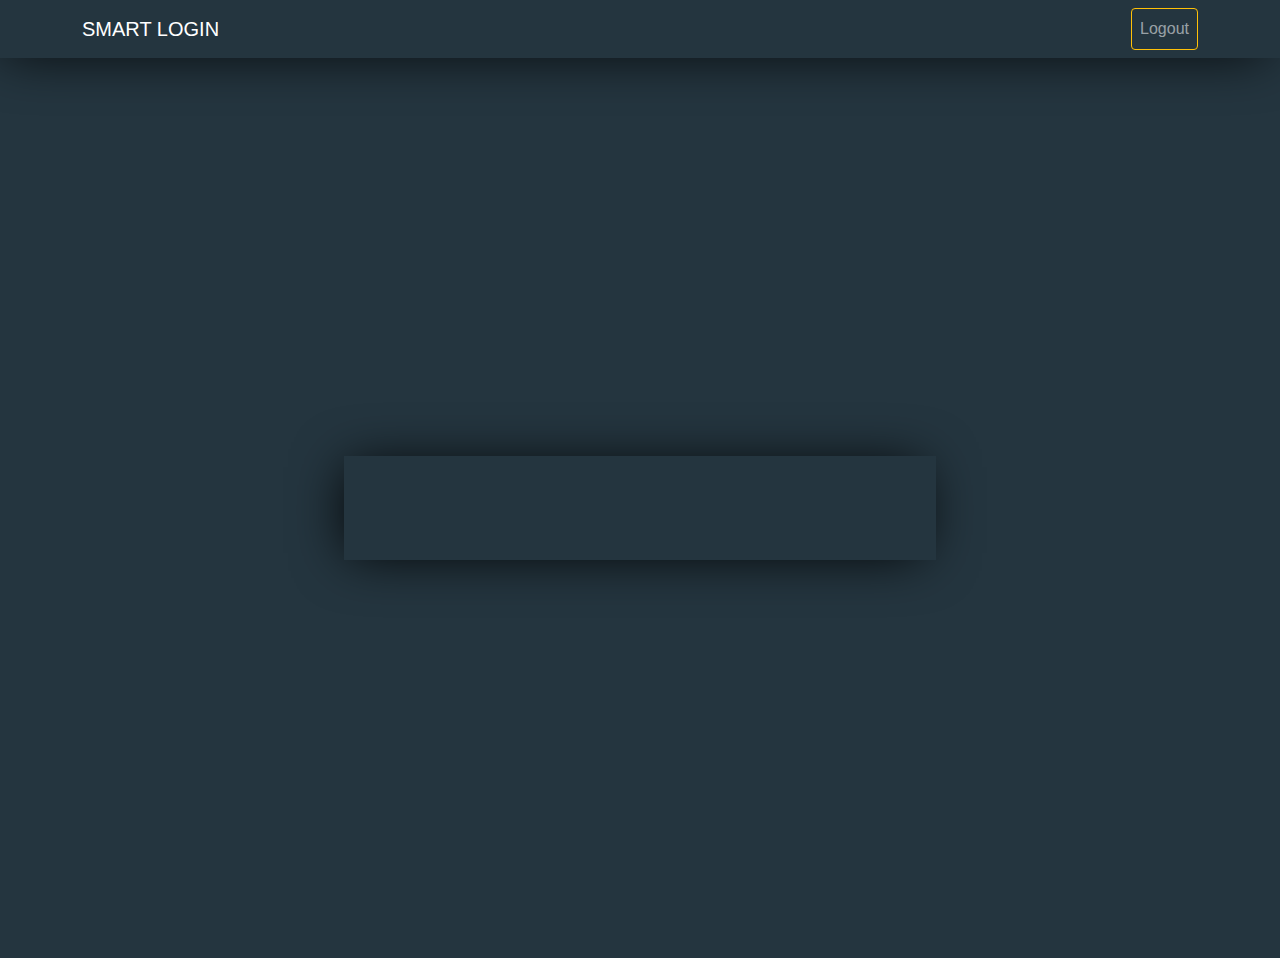
==== home.html @ a3cee2db "Add files via upload" ====
<!DOCTYPE html>
<html lang="en">
<head>
    <meta charset="UTF-8">
    <meta http-equiv="X-UA-Compatible" content="IE=edge">
    <meta name="viewport" content="width=device-width, initial-scale=1.0">
    <title>Login</title>
    <link rel="stylesheet" href="./css/bootstrap.min.css">
    <link rel="stylesheet" href="./css/style.css">
</head>
<body>
  <nav class="navbar navbar-expand-lg navbar-dark">
      <div class="container d-flex justify-content-between">
        <a class="navbar-brand" href="#">SMART LOGIN</a>
        <button class="navbar-toggler" type="button" data-bs-toggle="collapse" data-bs-target="#navbarSupportedContent" aria-controls="navbarSupportedContent" aria-expanded="false" aria-label="Toggle navigation">
          <span class="navbar-toggler-icon"></span>
        </button>
        <ul class="navbar-nav mb-2 mb-lg-0">
        <li class="nav-item">
          <a class="nav-link btn btn-outline-warning" href="index.html">Logout</a>
        </li>
      </ul>
        </div>
    </nav>
    <div class="container-box text-center p-5 vh-100 d-flex align-items-center">
      <div class="box w-50 m-auto p-5">
        <h1 id="userName"></h1>
      </div>
    </div>
    <script src="./js/bootstrap.bundle.js"></script>
    <script src="./js/index.js"></script>
</body>
</html>
---- css/style.css ----
*,body{
    background: #24353f;
    font-family: 'Titillium Web', sans-serif;
}
.container-box{
    background: #24353f;
    height: 90%;
}
.navbar{
    box-shadow: -5px 2px 54px -9px rgb(0 0 0);
}
.box{
    box-shadow: -5px 2px 54px -9px rgb(0 0 0);
}
.box h1{
    color: #17a2b8;
    font-size: 2.5rem;
}
.form-control::placeholder {
    color: #ced4da;
}
.box .form-control{
    border: 1px solid #ced4da;
    border-radius: 0.25rem;
    padding: 0.375rem 0.75rem;
    font-size: 1rem;
    line-height: 1.5;
    color:#fff;
    background-color: transparent;
}
.box .form-control:focus{
    border:1px solid #17a2b8;
    box-shadow: none;
}
.btn{
    font-size: 1rem;
    line-height: 1.5;
    border-radius: 0.25rem;
}
.box a{
    text-decoration: none;
}
.btn:hover{
    color: #fff;
}
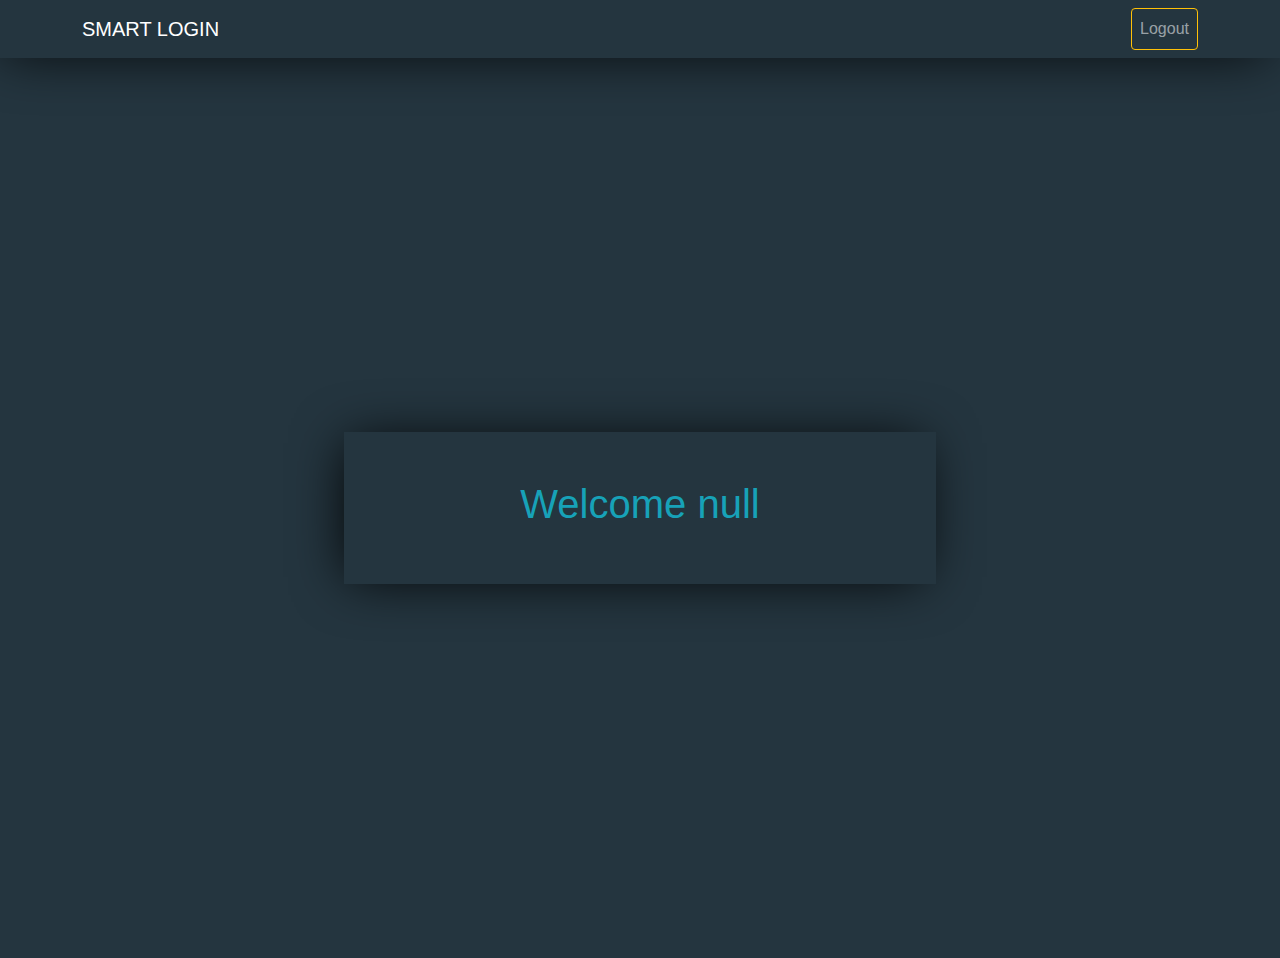
==== commit 7f6ea709: "Add files via upload" ====
--- a/home.html
+++ b/home.html
@@ -8,7 +8,7 @@
     <link rel="stylesheet" href="./css/bootstrap.min.css">
     <link rel="stylesheet" href="./css/style.css">
 </head>
-<body>
+<body onload="addName()">
   <nav class="navbar navbar-expand-lg navbar-dark">
       <div class="container d-flex justify-content-between">
         <a class="navbar-brand" href="#">SMART LOGIN</a>
